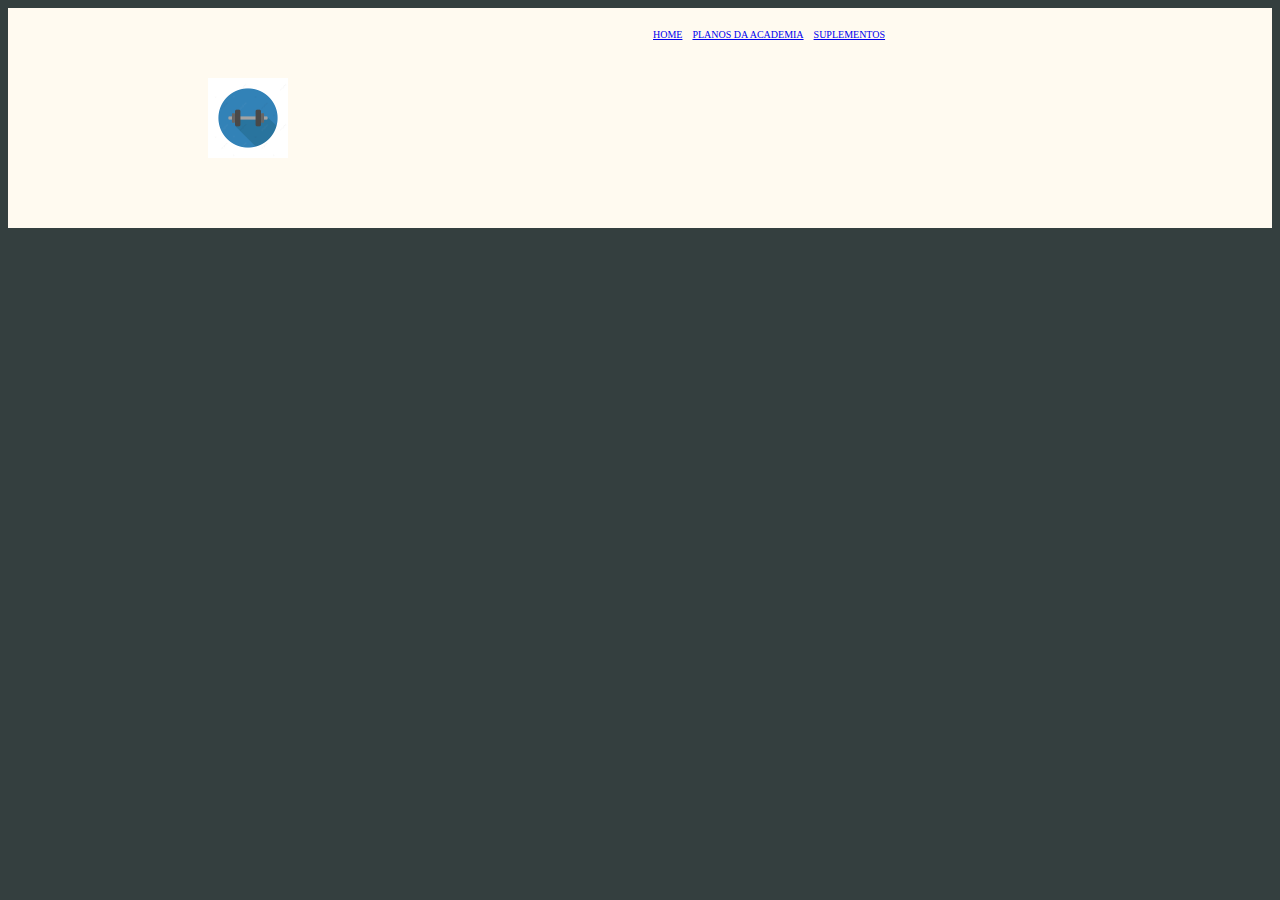
==== planos.html @ 85df9087 "s" ====
<!DOCTYPE html>
<html lang="en">
<head>
    <meta charset="UTF-8">
    <meta name="viewport" content="width=device-width, initial-scale=1.0">
    <title>Document</title>
    <link rel="stylesheet" href="style.css">
</head>
<body>
    <header class="cabecalho">
        <img class="logocabecalho" src="pngtree-gym-weight-icon-on-white-background-png-image_2108292.jpg" alt="">
        <ul class="lista_cabecalho">
            <li class="item_lista_cabecalho"> <a href="index.html">Home</a></li>
            <li class="item_lista_cabecalho"> <a href="planos.html">Planos da academia</a></li>
            <li class="item_lista_cabecalho"> <a href="suplementos.html">Suplementos</a></li>
        </ul>
    </header>
    <h1>

    
    </h1>

</body>
</html>
---- style.css ----
body{
    background: rgb(52, 63, 63);
}

h1{
    font-size: 60px;
    color: rgb(253, 217, 11);
    text-align: center;
}
p{
    font-size: 30px;
    color: rgb(6, 191, 223);
    text-align: justify;
}
img{
    width: 300px;
    height: 300px;
    margin: 70px;
    margin-left: 200px;
}
.cabecalho{
    background-color: floralwhite;
    display: flex;
}
.lista_cabecalho{
    display: flex;
    margin-left: 250px;
}
.item_lista_cabecalho{
    color: #a02822;
    list-style: none;
    text-transform: uppercase;
    font-size: 10px;
    padding: 5px;
}
.logocabecalho{
    width: 80px;
    height: 80px;
}
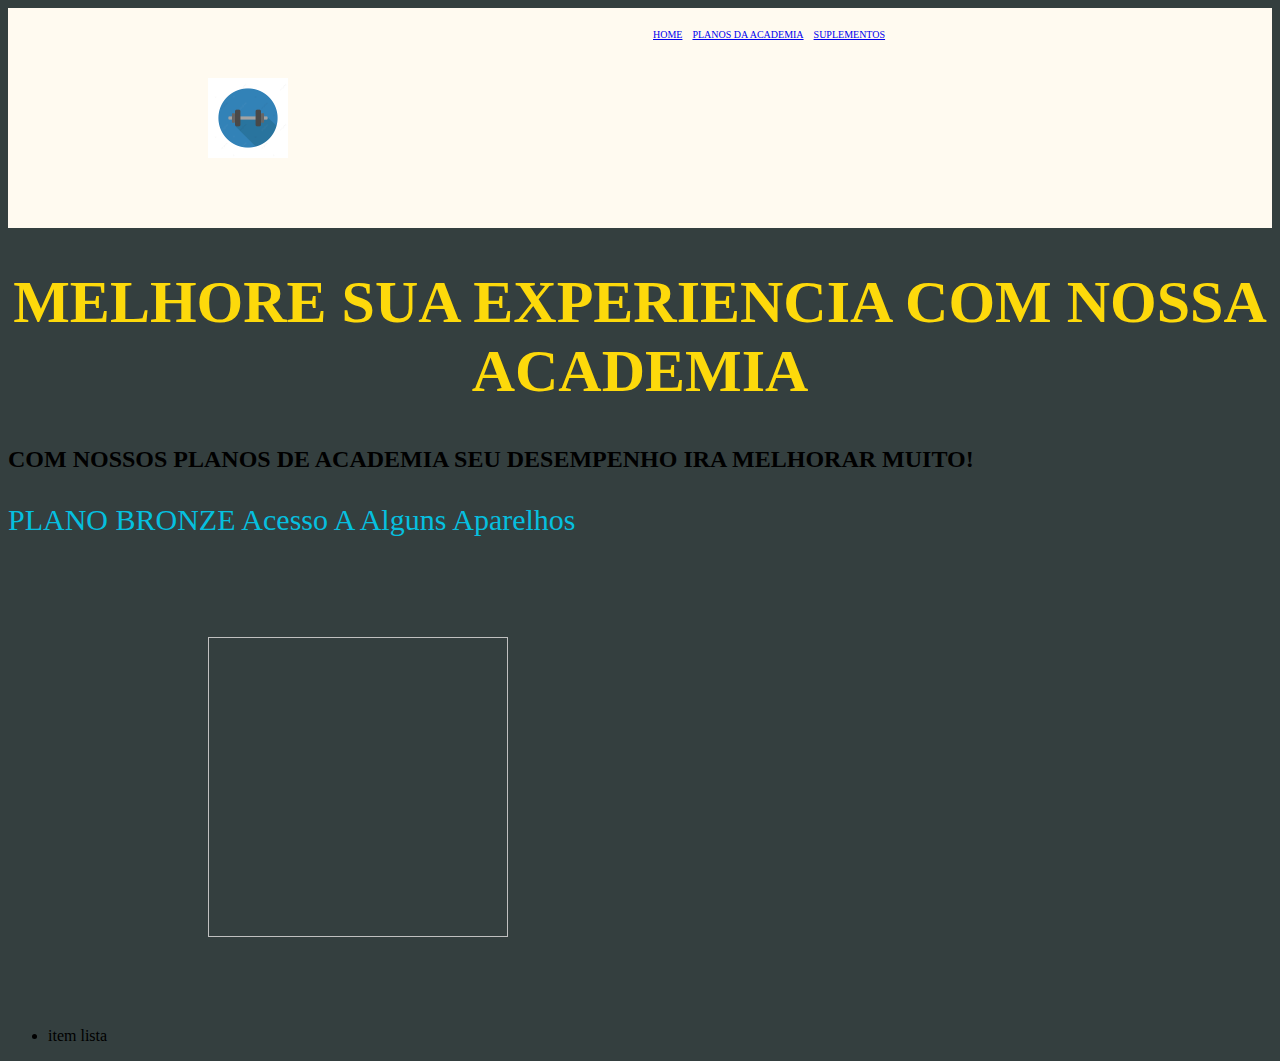
==== commit 889129fc: "d" ====
--- a/planos.html
+++ b/planos.html
@@ -15,10 +15,13 @@
             <li class="item_lista_cabecalho"> <a href="suplementos.html">Suplementos</a></li>
         </ul>
     </header>
-    <h1>
-
-    
-    </h1>
+    <h1> MELHORE SUA EXPERIENCIA COM NOSSA ACADEMIA </h1>
+<h2> COM NOSSOS PLANOS DE ACADEMIA SEU DESEMPENHO IRA MELHORAR MUITO! </h2>
+<p> PLANO BRONZE Acesso A Alguns Aparelhos </p>
+<img ...>
+<ul>
+     <li> item lista </li>
+</ul>
 
 </body>
 </html>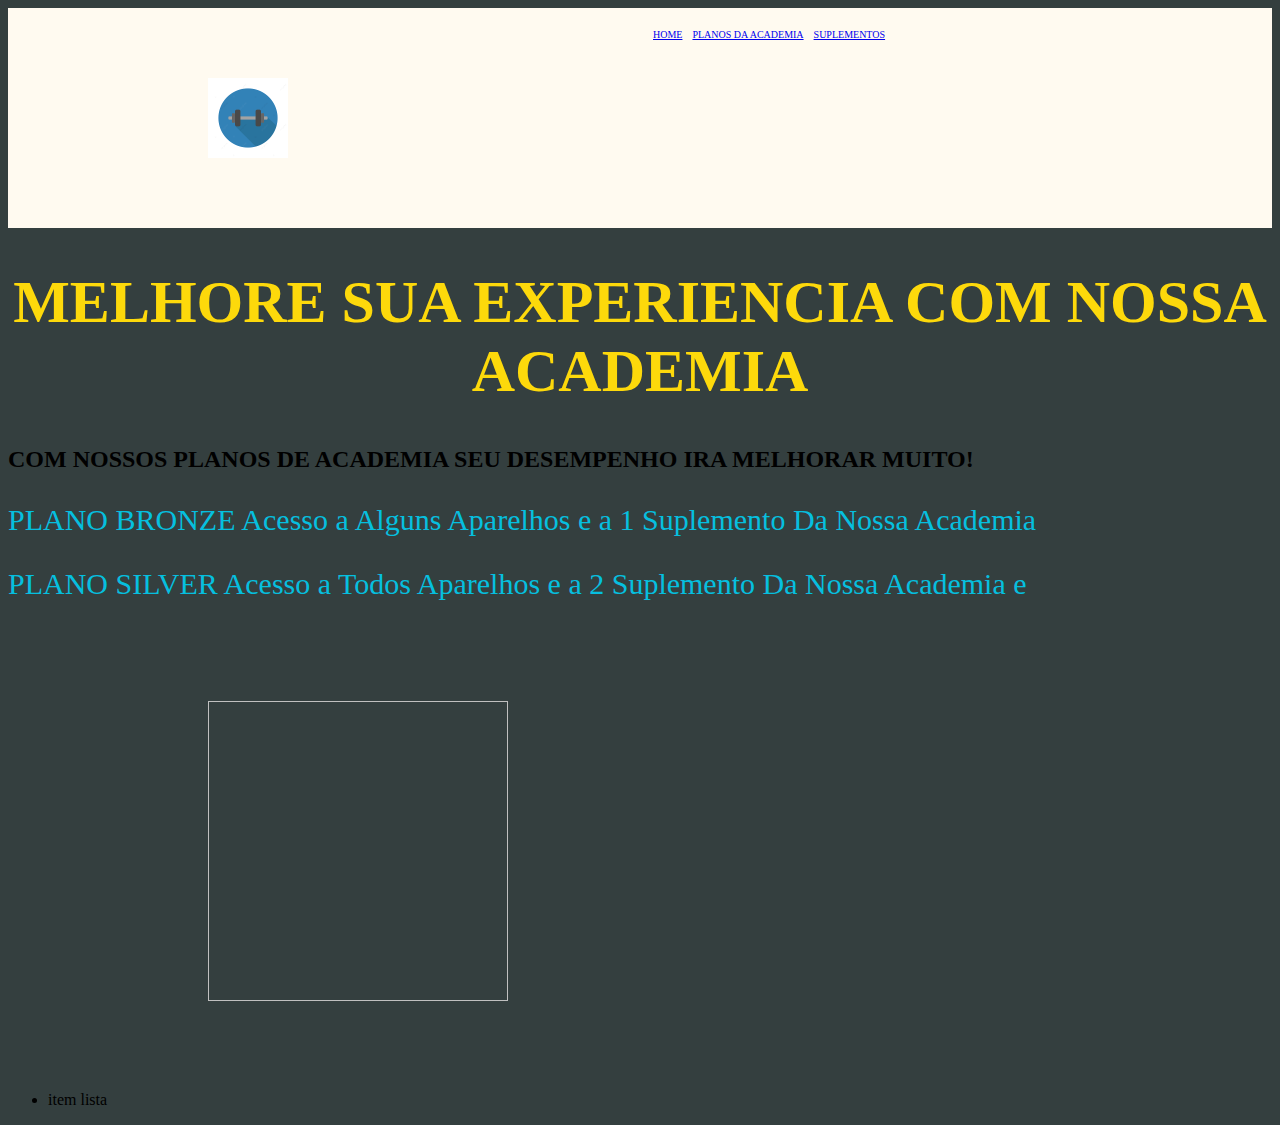
==== commit e36fa6a8: "ss" ====
--- a/planos.html
+++ b/planos.html
@@ -17,7 +17,8 @@
     </header>
     <h1> MELHORE SUA EXPERIENCIA COM NOSSA ACADEMIA </h1>
 <h2> COM NOSSOS PLANOS DE ACADEMIA SEU DESEMPENHO IRA MELHORAR MUITO! </h2>
-<p> PLANO BRONZE Acesso A Alguns Aparelhos </p>
+<p> PLANO BRONZE Acesso a Alguns Aparelhos e a 1 Suplemento Da Nossa Academia</p>
+<p> PLANO SILVER Acesso a Todos Aparelhos e a 2 Suplemento Da Nossa Academia e </p>
 <img ...>
 <ul>
      <li> item lista </li>
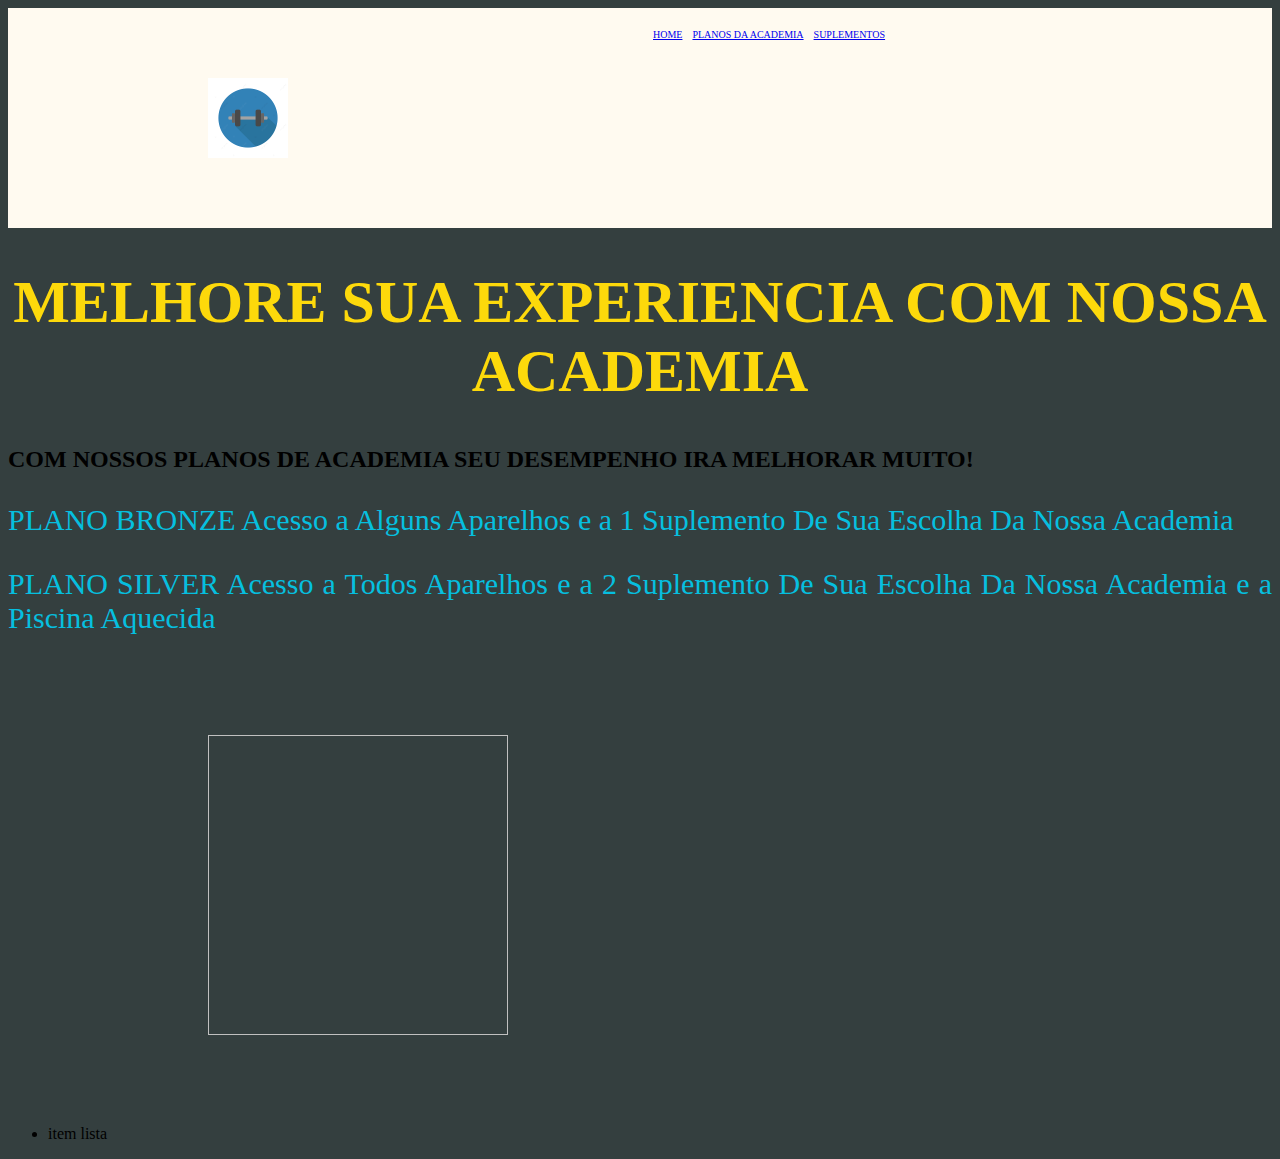
==== commit 356b7cb9: "daasd" ====
--- a/planos.html
+++ b/planos.html
@@ -17,8 +17,8 @@
     </header>
     <h1> MELHORE SUA EXPERIENCIA COM NOSSA ACADEMIA </h1>
 <h2> COM NOSSOS PLANOS DE ACADEMIA SEU DESEMPENHO IRA MELHORAR MUITO! </h2>
-<p> PLANO BRONZE Acesso a Alguns Aparelhos e a 1 Suplemento Da Nossa Academia</p>
-<p> PLANO SILVER Acesso a Todos Aparelhos e a 2 Suplemento Da Nossa Academia e </p>
+<p> PLANO BRONZE Acesso a Alguns Aparelhos e a 1 Suplemento De Sua Escolha Da Nossa Academia</p>
+<p> PLANO SILVER Acesso a Todos Aparelhos e a 2 Suplemento De Sua Escolha Da Nossa Academia e a Piscina Aquecida</p>
 <img ...>
 <ul>
      <li> item lista </li>
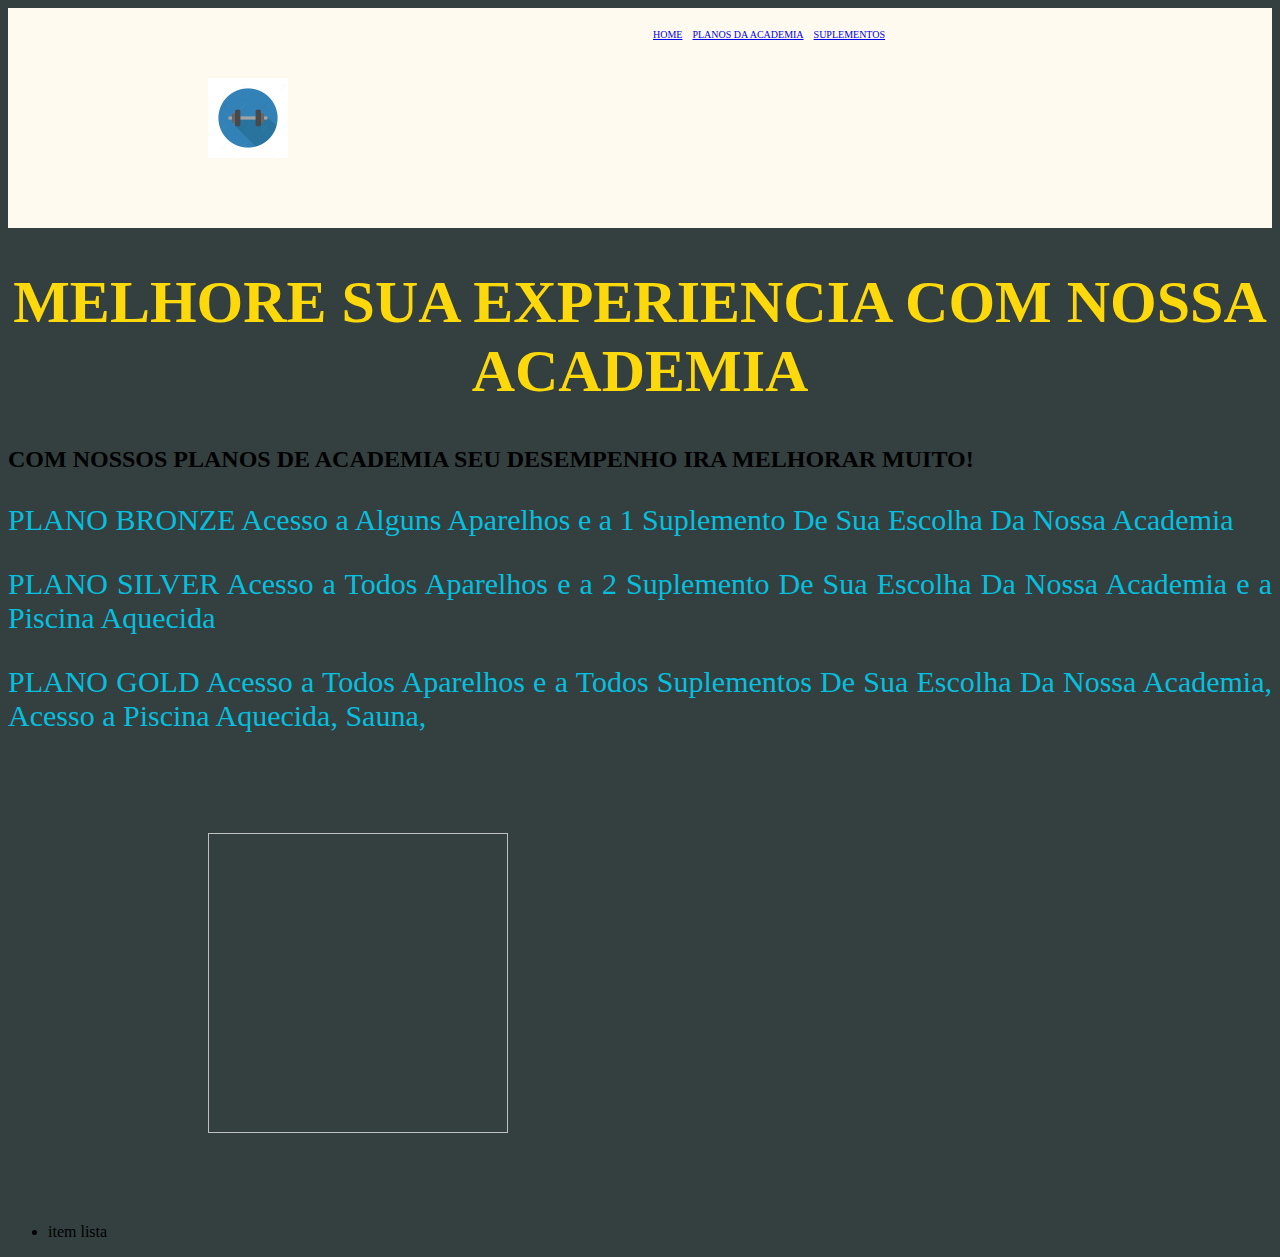
==== commit 251c19fc: "sdds" ====
--- a/planos.html
+++ b/planos.html
@@ -19,6 +19,8 @@
 <h2> COM NOSSOS PLANOS DE ACADEMIA SEU DESEMPENHO IRA MELHORAR MUITO! </h2>
 <p> PLANO BRONZE Acesso a Alguns Aparelhos e a 1 Suplemento De Sua Escolha Da Nossa Academia</p>
 <p> PLANO SILVER Acesso a Todos Aparelhos e a 2 Suplemento De Sua Escolha Da Nossa Academia e a Piscina Aquecida</p>
+<p> PLANO GOLD Acesso a Todos Aparelhos e a Todos Suplementos De Sua Escolha Da Nossa Academia, Acesso a Piscina Aquecida, Sauna, </p>
+
 <img ...>
 <ul>
      <li> item lista </li>
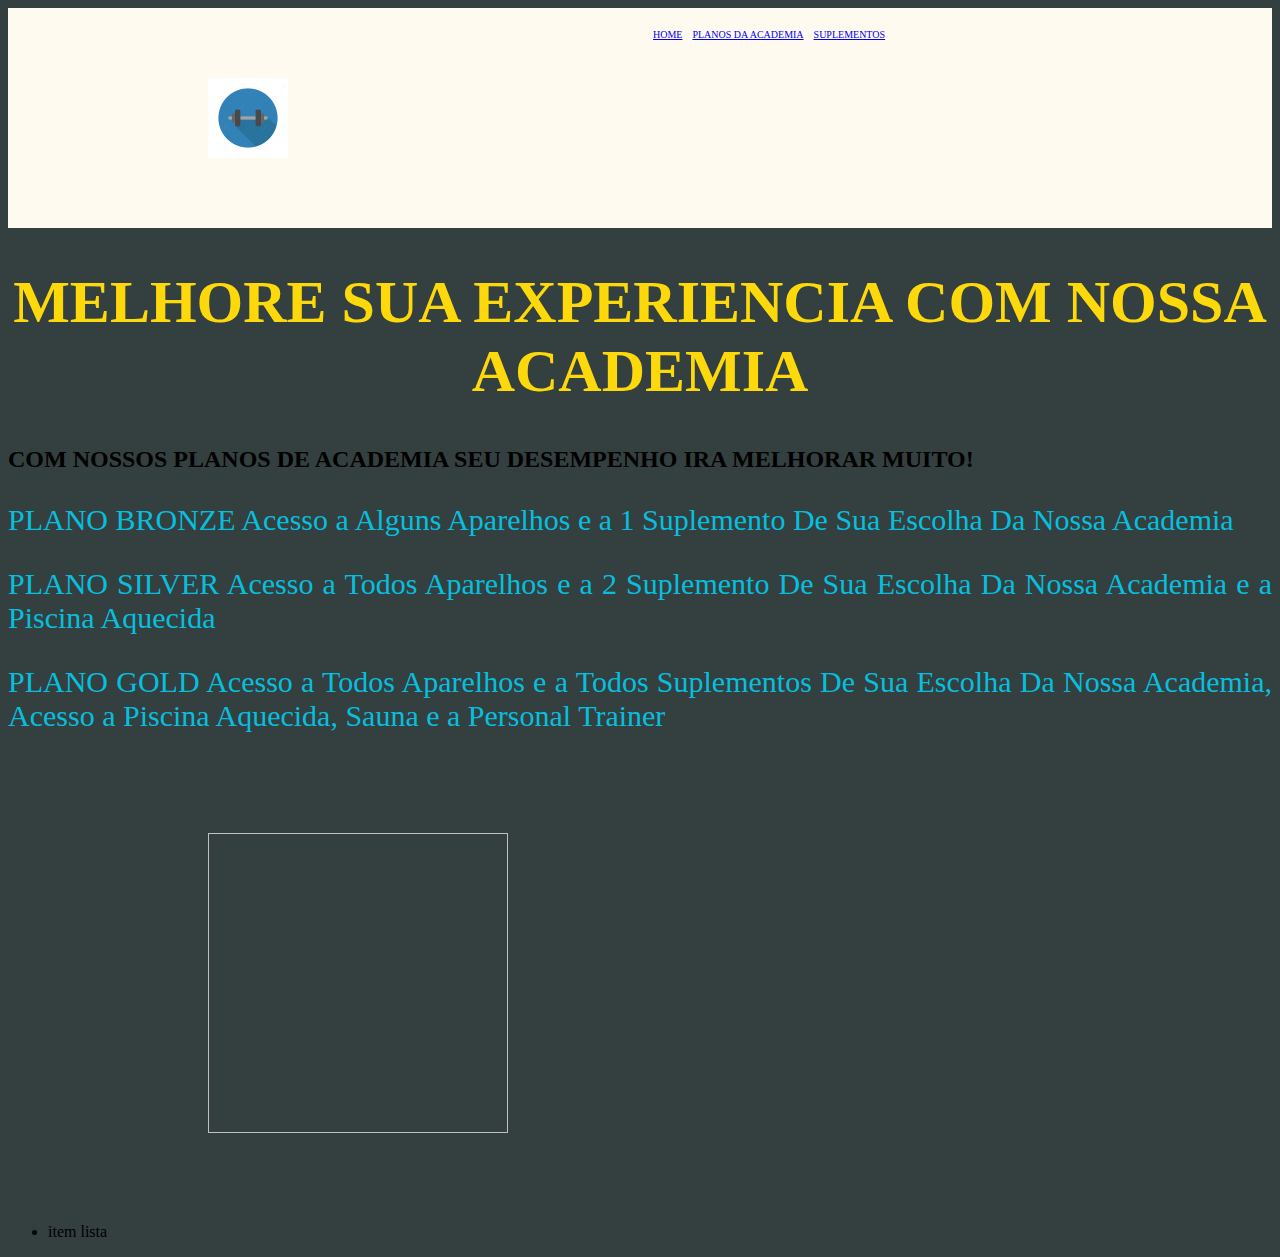
==== commit d2bf856f: "sdad" ====
--- a/planos.html
+++ b/planos.html
@@ -19,7 +19,7 @@
 <h2> COM NOSSOS PLANOS DE ACADEMIA SEU DESEMPENHO IRA MELHORAR MUITO! </h2>
 <p> PLANO BRONZE Acesso a Alguns Aparelhos e a 1 Suplemento De Sua Escolha Da Nossa Academia</p>
 <p> PLANO SILVER Acesso a Todos Aparelhos e a 2 Suplemento De Sua Escolha Da Nossa Academia e a Piscina Aquecida</p>
-<p> PLANO GOLD Acesso a Todos Aparelhos e a Todos Suplementos De Sua Escolha Da Nossa Academia, Acesso a Piscina Aquecida, Sauna, </p>
+<p> PLANO GOLD Acesso a Todos Aparelhos e a Todos Suplementos De Sua Escolha Da Nossa Academia, Acesso a Piscina Aquecida, Sauna e a Personal Trainer  </p>
 
 <img ...>
 <ul>
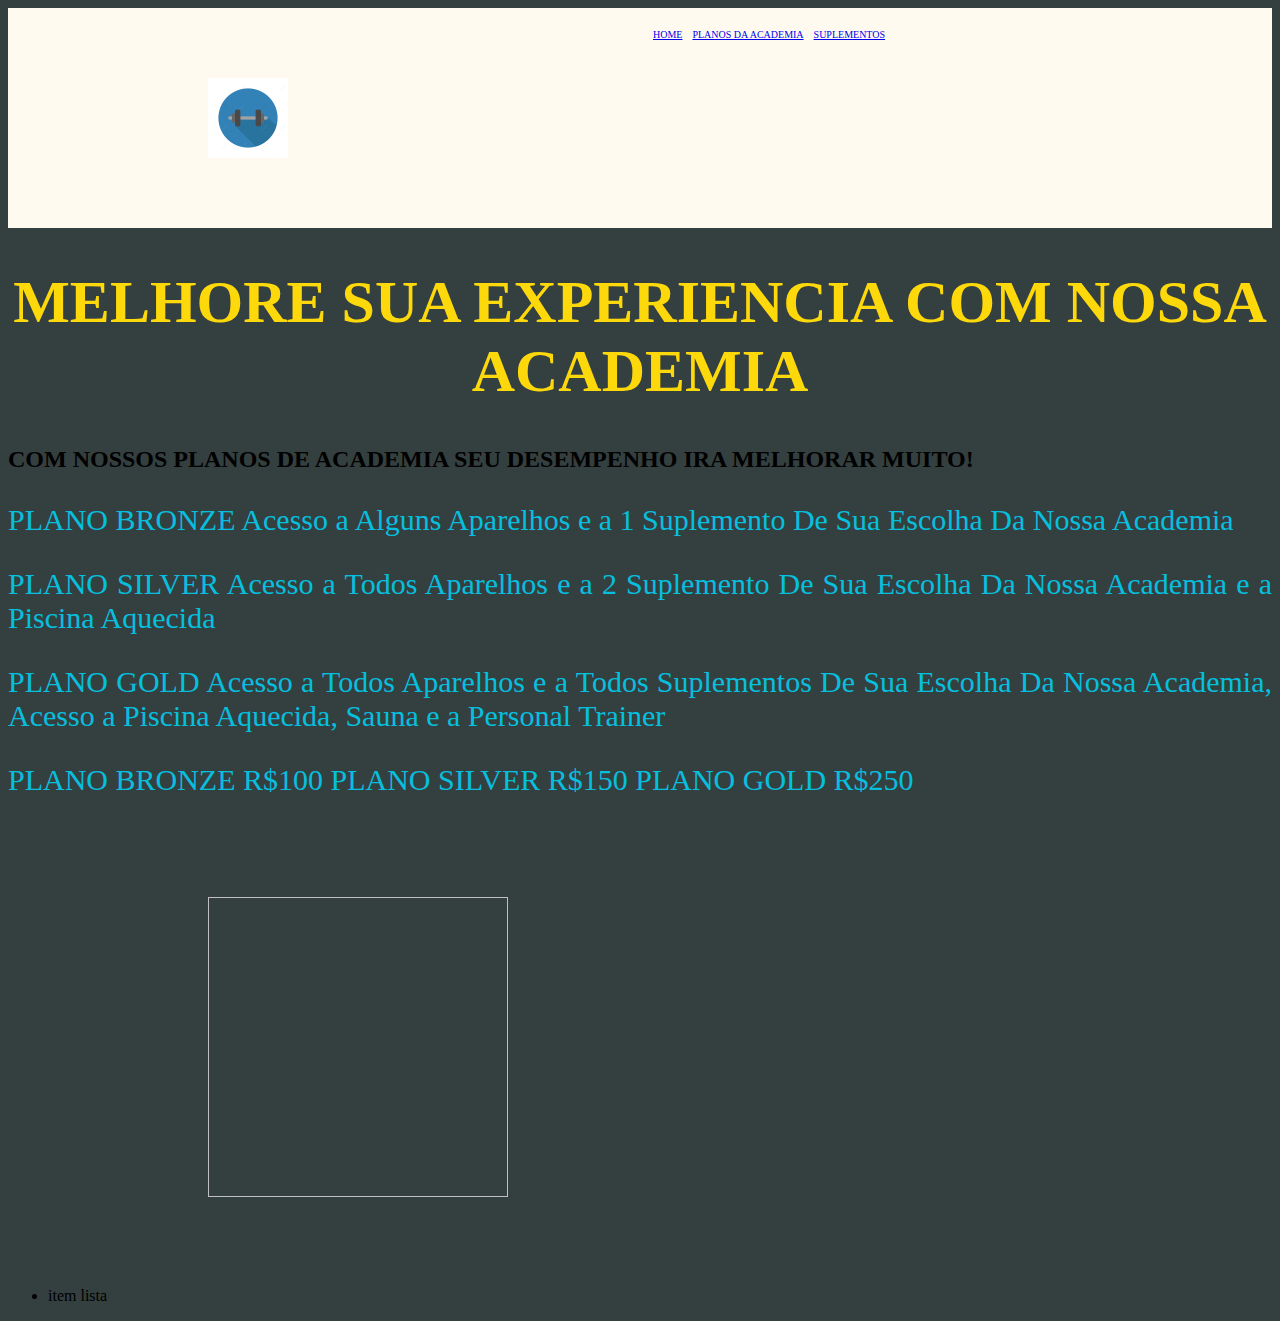
==== commit dda737ec: "ASDAD" ====
--- a/planos.html
+++ b/planos.html
@@ -20,7 +20,7 @@
 <p> PLANO BRONZE Acesso a Alguns Aparelhos e a 1 Suplemento De Sua Escolha Da Nossa Academia</p>
 <p> PLANO SILVER Acesso a Todos Aparelhos e a 2 Suplemento De Sua Escolha Da Nossa Academia e a Piscina Aquecida</p>
 <p> PLANO GOLD Acesso a Todos Aparelhos e a Todos Suplementos De Sua Escolha Da Nossa Academia, Acesso a Piscina Aquecida, Sauna e a Personal Trainer  </p>
-
+<p>PLANO BRONZE R$100   PLANO SILVER R$150   PLANO GOLD R$250</p>
 <img ...>
 <ul>
      <li> item lista </li>
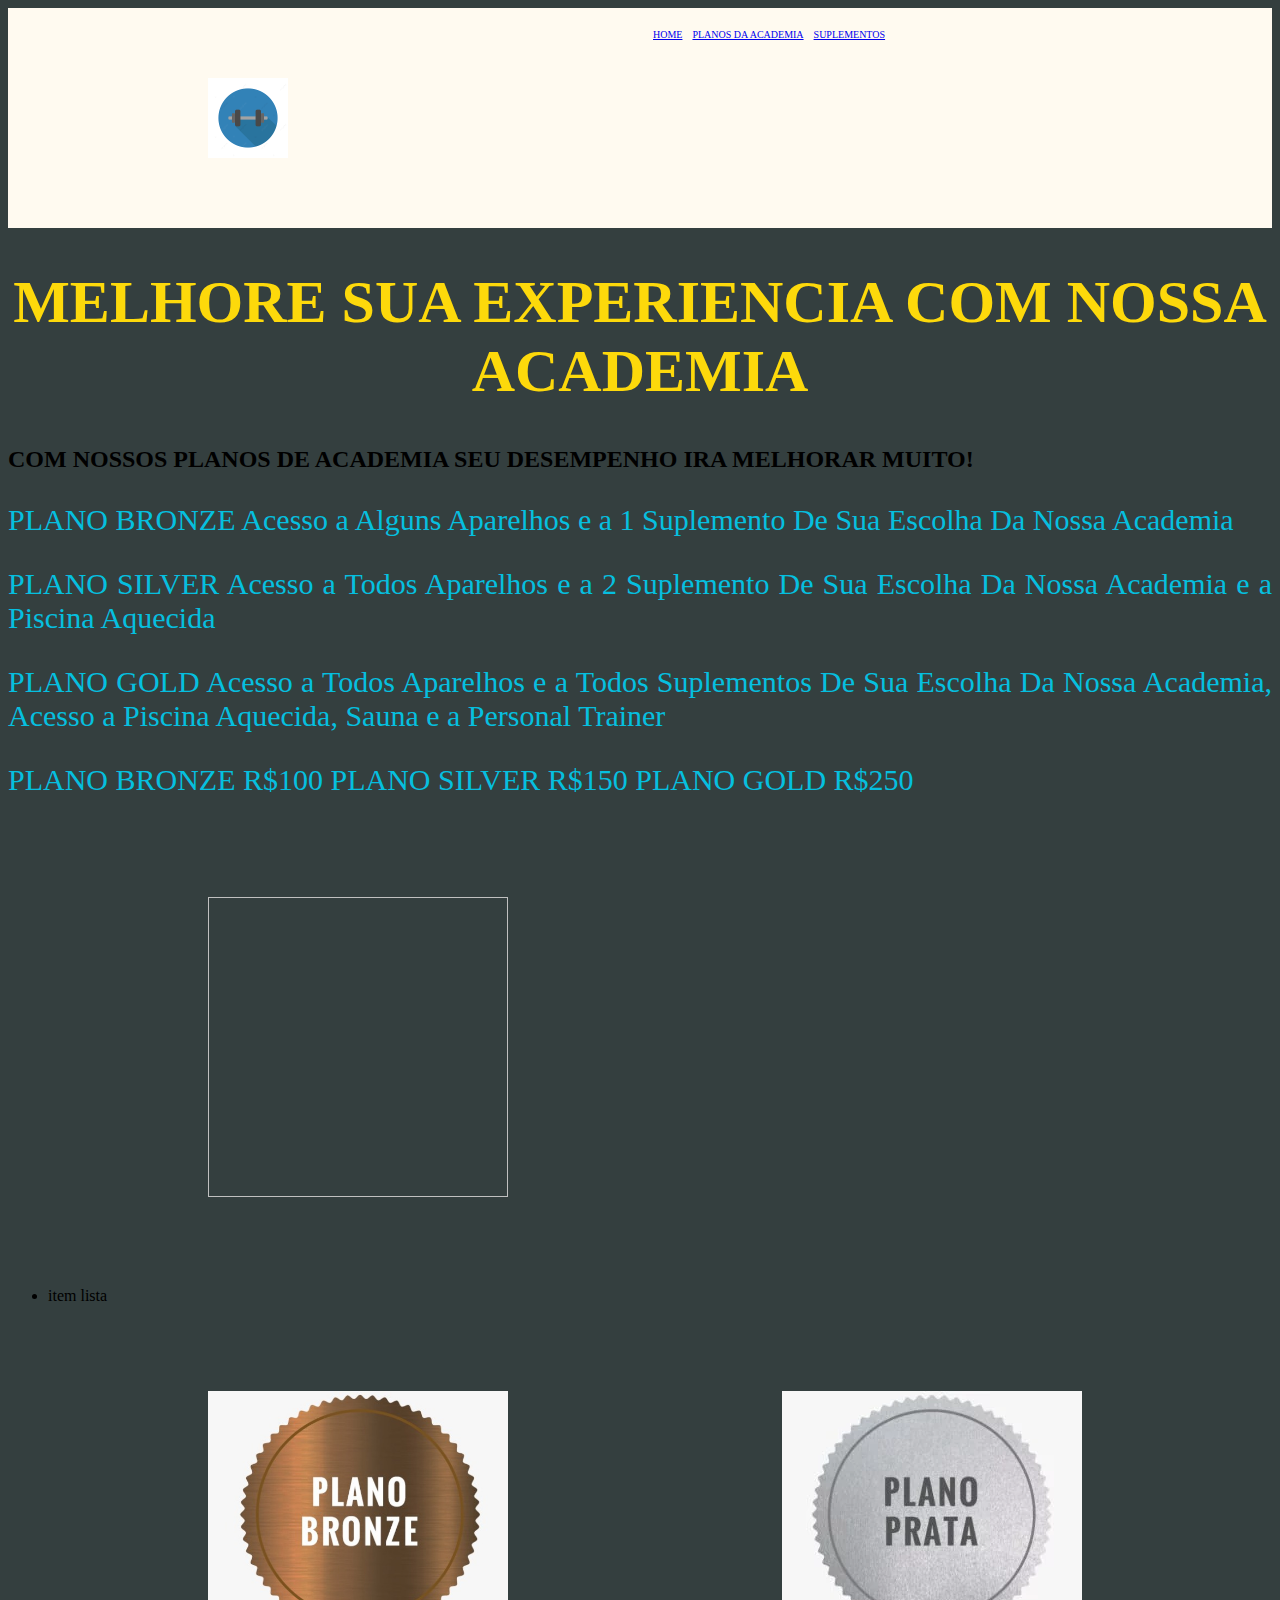
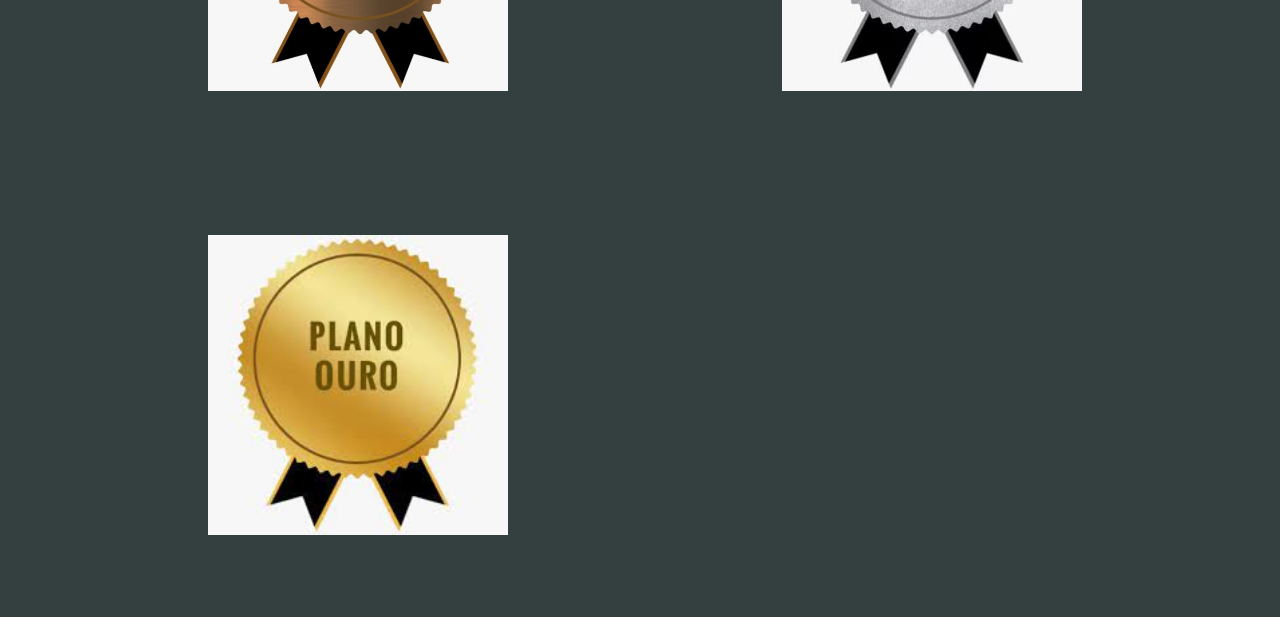
==== commit f7ad507d: "ASDAD" ====
--- a/planos.html
+++ b/planos.html
@@ -25,6 +25,8 @@
 <ul>
      <li> item lista </li>
 </ul>
-
+<img src="bronze.jpeg" alt="">
+<img src="01-plano-prata.webp" alt="">
+<img src="download (1).jpeg" alt="">
 </body>
 </html>